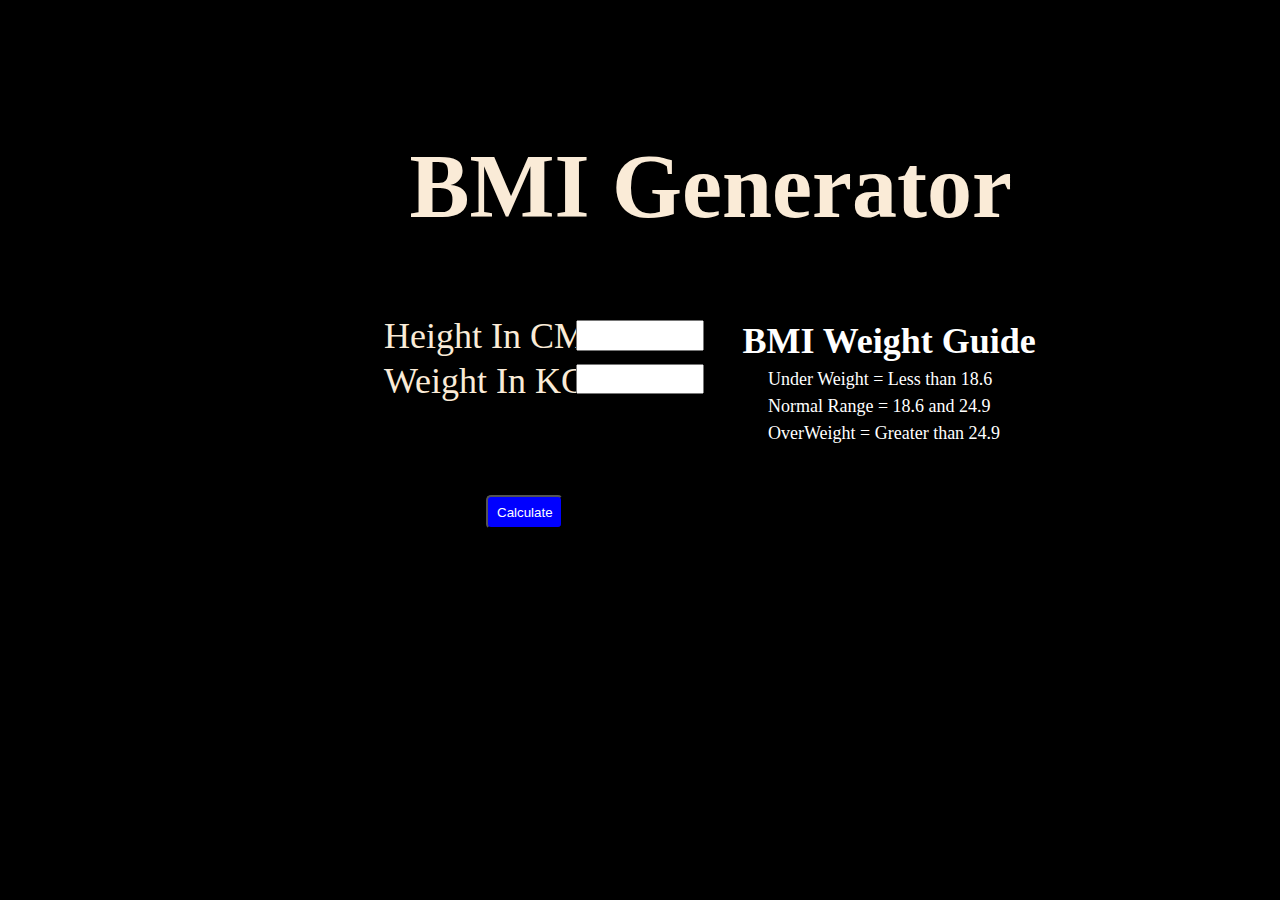
==== basic5Projects/BMIGenerator/index.html @ 2a0e4b95 "a" ====
<!DOCTYPE html>
<html lang="en">
<head>
    <meta charset="UTF-8">
    <meta name="viewport" content="width=device-width, initial-scale=1.0">
    <title>BMIGenerator</title>
    <link rel="stylesheet" href="./style.css">
</head>
<body>
    <h1 class="heading">BMI Generator</h1>
    <p class="text1">Height In CM : </p>
    <input type="number" class="input1">
    <p class="text2">Weight In KG : </p>
    <input type="number" class="input2">

    <p class="result"></p>
    
    <button class="button">Calculate</button>

    <h2 class="infoHeading">BMI Weight Guide</h2>
    <p class="info1">Under Weight = Less than 18.6</p>
    <p class="info2">Normal Range = 18.6 and 24.9</p>
    <p class="info3">OverWeight = Greater than 24.9</p>

    <script src="./script.js"></script>

</body>
</html>
---- basic5Projects/BMIGenerator/style.css ----
*{
    margin: 0;
    padding: 0;
    box-sizing: border-box;
}
body{
    background-color: black;
    color: white;
}

.heading{
    position: absolute;
    top: 15%;
    left:32%;
    font-size: 10vh;
    color: antiquewhite;
    transition: transform 0.4s ease-in-out;
}
.heading:hover{
    transform: scale(1.2);
}

.text1{
    position: absolute;
    top: 35%;
    left:30%;
    font-size: 4vh;
    color: antiquewhite;
}
.input1{
    position: absolute;
    top: 35.6%;
    left:45%;
    height: 3.4%;
    width: 10%;
}
.text2{
    position: absolute;
    top: 40%;
    left:30%;
    font-size: 4vh;
    color: antiquewhite;
}
.input2{
    position: absolute;
    top: 40.4%;
    left:45%;
    height: 3.4%;
    width: 10%;
}
.button{
    position: absolute;
    top: 55%;
    left:38%;
    height: 3.8%;
    width: 6%;
    border-radius: 5px;
    background-color: blue;
    color: white;
    transition: transform 0.2s ease-in-out;
}
.button:hover{
    transform: scale(1.2);
}
.infoHeading{
    position: absolute;
    top: 35.6%;
    left: 58%;
    font-size: 4vh;
}
.info1{
    position: absolute;
    top: 41%;
    left: 60%;
    font-size: 2vh;

}
.info2{
    position: absolute;
    top: 44%;
    left: 60%;
    font-size: 2vh;
}
.info3{
    position: absolute;
    top: 47%;
    left: 60%;
    font-size: 2vh;
}
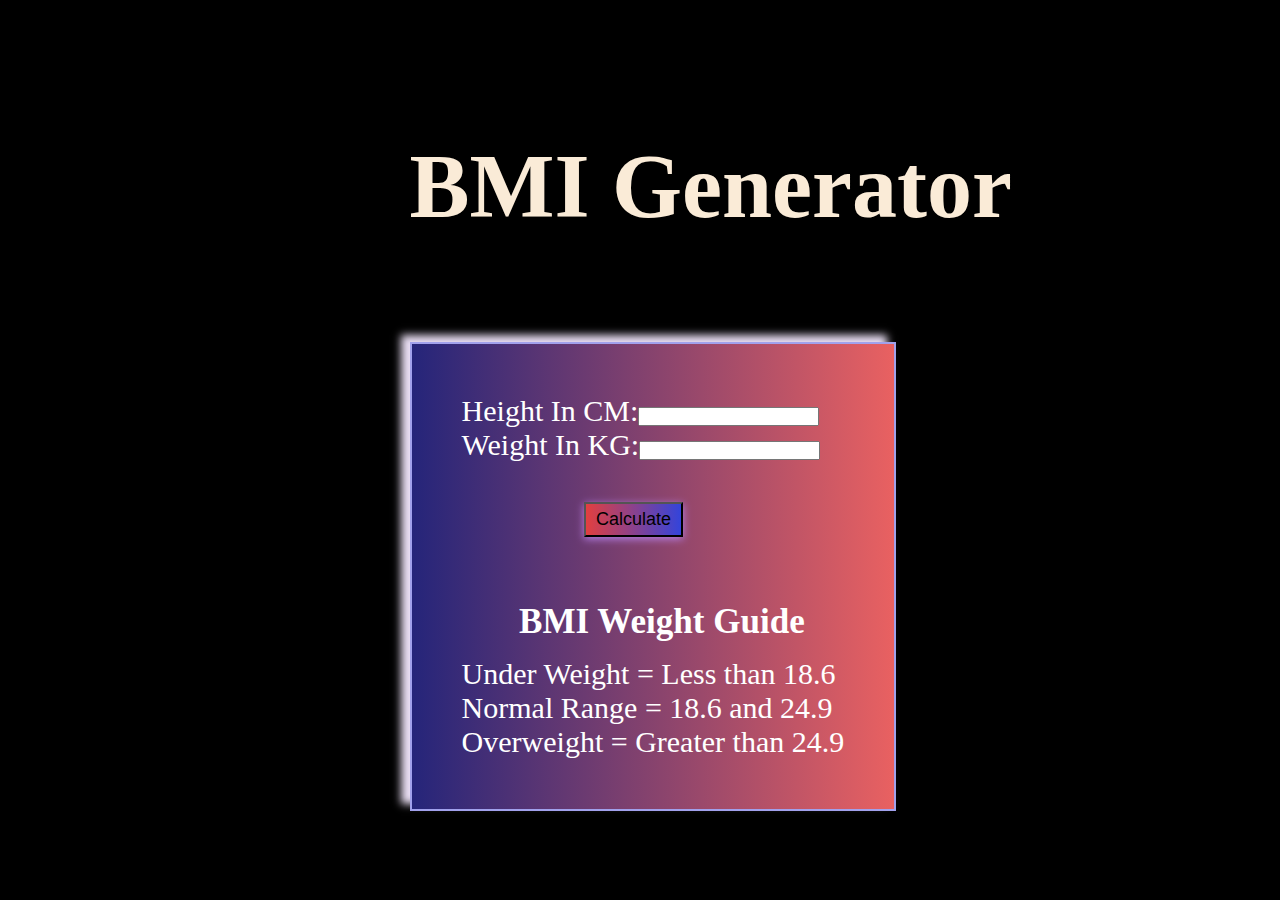
==== commit bb7576a6: "added projects" ====
--- a/basic5Projects/BMIGenerator/index.html
+++ b/basic5Projects/BMIGenerator/index.html
@@ -5,23 +5,30 @@
     <meta name="viewport" content="width=device-width, initial-scale=1.0">
     <title>BMIGenerator</title>
     <link rel="stylesheet" href="./style.css">
+
 </head>
-<body>
     <h1 class="heading">BMI Generator</h1>
-    <p class="text1">Height In CM : </p>
-    <input type="number" class="input1">
-    <p class="text2">Weight In KG : </p>
-    <input type="number" class="input2">
 
-    <p class="result"></p>
+    <form id="form">
+        <p><label>Height In CM:</label><input type="number" class="height"></p>
     
-    <button class="button">Calculate</button>
+        <p><label for="">Weight In KG:</label><input type="number" class="weight"></p>
 
-    <h2 class="infoHeading">BMI Weight Guide</h2>
-    <p class="info1">Under Weight = Less than 18.6</p>
-    <p class="info2">Normal Range = 18.6 and 24.9</p>
-    <p class="info3">OverWeight = Greater than 24.9</p>
+        <button id="calculate">Calculate</button>
 
+        <div id="result"></div>
+
+        <div id="lastInfo">
+            <h3>BMI Weight Guide</h3>
+            <p>Under Weight = Less than 18.6</p>
+            <p>Normal Range = 18.6 and 24.9</p>
+            <p>Overweight = Greater than 24.9</p>
+        </div>
+
+    </form>
+
+
+  
     <script src="./script.js"></script>
 
 </body>
--- a/basic5Projects/BMIGenerator/style.css
+++ b/basic5Projects/BMIGenerator/style.css
@@ -20,70 +20,54 @@
     transform: scale(1.2);
 }
 
-.text1{
+#form{
+    padding: 50px;
+    border: 2px solid rgb(161, 161, 236);
+    box-shadow:-9px -7px 8px rgb(233, 222, 243);
+
     position: absolute;
-    top: 35%;
-    left:30%;
-    font-size: 4vh;
-    color: antiquewhite;
+    top: 38%;
+    left: 32%;
+    font-size: 30px;
+
+    background-image:linear-gradient(to left,rgb(233, 97, 97),rgb(37, 37, 122));
 }
-.input1{
-    position: absolute;
-    top: 35.6%;
-    left:45%;
-    height: 3.4%;
-    width: 10%;
+#form:hover{
+    box-shadow:7px 9px 8px rgb(233, 222, 243);
 }
-.text2{
-    position: absolute;
-    top: 40%;
-    left:30%;
-    font-size: 4vh;
-    color: antiquewhite;
+#calculate{
+    background-image:linear-gradient(to left,rgb(51, 68, 219),rgb(226, 63, 63));
+
+    padding: 5px;
+    padding-left: 10px;
+    padding-right:10px ;
+    position: relative;
+    /* right: 2px; */
+    left: 32%;
+    font-size:18px;
+
+    margin-top: 40px;
+    margin-bottom: 20px;
+
+    transition: transform 0.4s ease-in-out;
+
+    box-shadow:0 2px 8px rgb(183, 129, 233);
 }
-.input2{
-    position: absolute;
-    top: 40.4%;
-    left:45%;
-    height: 3.4%;
-    width: 10%;
+#calculate:hover{
+    transform: scale(1.2);
+    background-image:linear-gradient(to left,rgb(105, 124, 228),rgb(97, 238, 184));
+
+    box-shadow:0 2px 8px rgb(219, 207, 230);
 }
-.button{
-    position: absolute;
-    top: 55%;
-    left:38%;
-    height: 3.8%;
-    width: 6%;
-    border-radius: 5px;
-    background-color: blue;
-    color: white;
-    transition: transform 0.2s ease-in-out;
+#lastInfo>h3{
+    position: relative;
+    left: 15%;
+    margin-top: 5px;
+    margin-bottom: 15px;
+    
 }
-.button:hover{
-    transform: scale(1.2);
-}
-.infoHeading{
-    position: absolute;
-    top: 35.6%;
-    left: 58%;
-    font-size: 4vh;
-}
-.info1{
-    position: absolute;
-    top: 41%;
-    left: 60%;
-    font-size: 2vh;
 
-}
-.info2{
-    position: absolute;
-    top: 44%;
-    left: 60%;
-    font-size: 2vh;
-}
-.info3{
-    position: absolute;
-    top: 47%;
-    left: 60%;
-    font-size: 2vh;
-}
+#result{
+    color: rgb(30, 233, 30);
+    padding: 20px;
+}